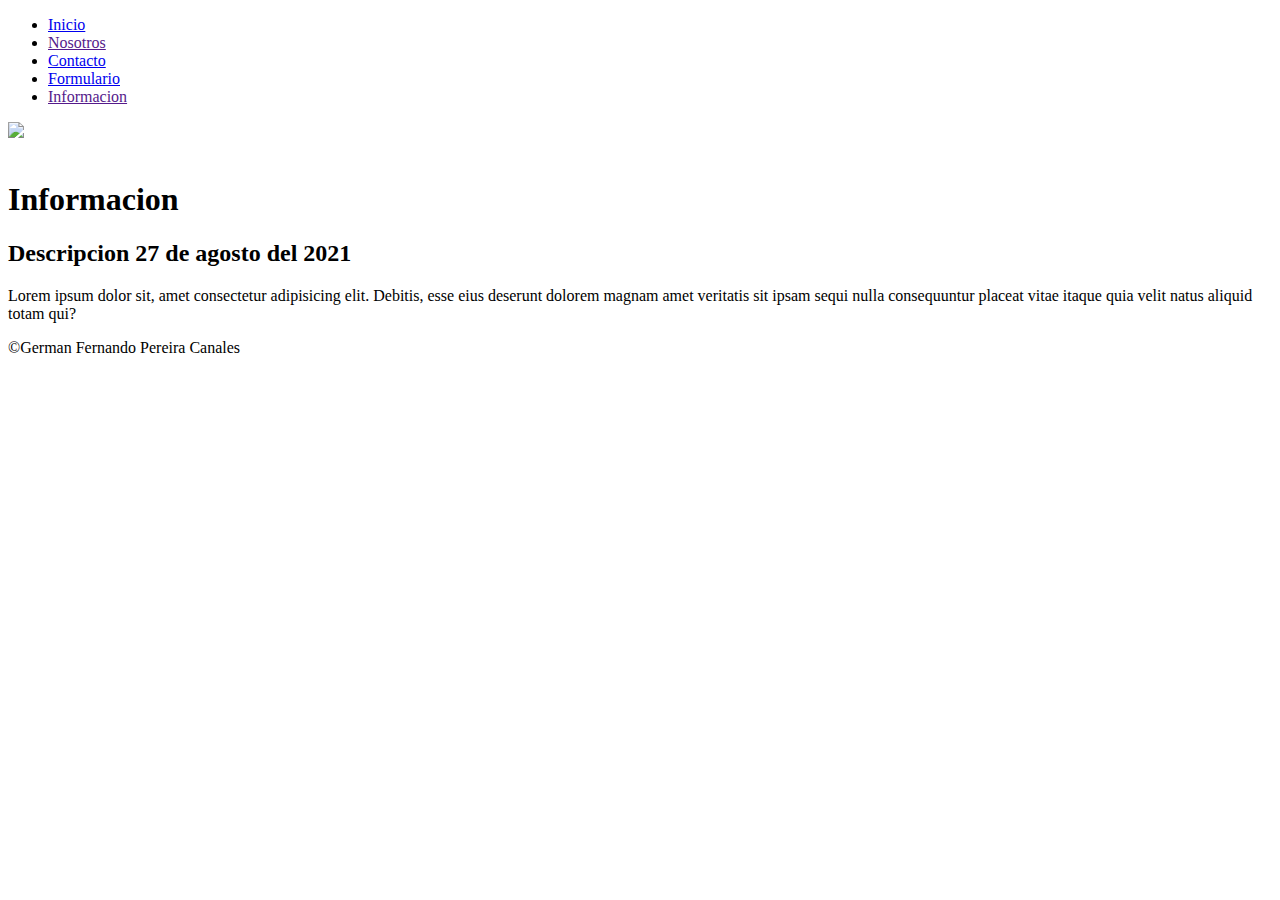
==== index.html @ 4f6c5edb "Mi primer commit" ====
<!DOCTYPE html>
<html lang="en">

<head>
    <meta charset="UTF-8">
    <meta http-equiv="X-UA-Compatible" content="IE=edge">
    <meta name="viewport" content="width=device-width, initial-scale=1.0">
    <link rel="stylesheet" href="css/styles.css">
    <title>Git Proyect</title>
</head>

<body>
    <ul>
        <li><a href="index.html">Inicio</a></li>
        <li><a href="">Nosotros</a></li>
        <li><a href="contacto/contacto.html">Contacto</a></li>
        <li><a href="internas/formulario.html">Formulario</a></li>
        <li><a href="">Informacion</a></li>
    </ul>
   
    <div class="contenedor-img">
        <img src="img/jack-dong-YRoJea0xGVY-unsplash.jpg" >
        </div><br>
    
    
        <h1> Informacion</h1>
        <h2> Descripcion <span>27 de agosto del 2021</span> </h2>
        <p>Lorem ipsum dolor sit, amet consectetur adipisicing elit. Debitis, esse eius deserunt dolorem magnam amet
            veritatis sit ipsam sequi nulla consequuntur placeat vitae itaque quia velit natus aliquid totam qui?
        </p>

        <P class="footer">&COPY;German Fernando Pereira Canales</P>
</body>

</html>
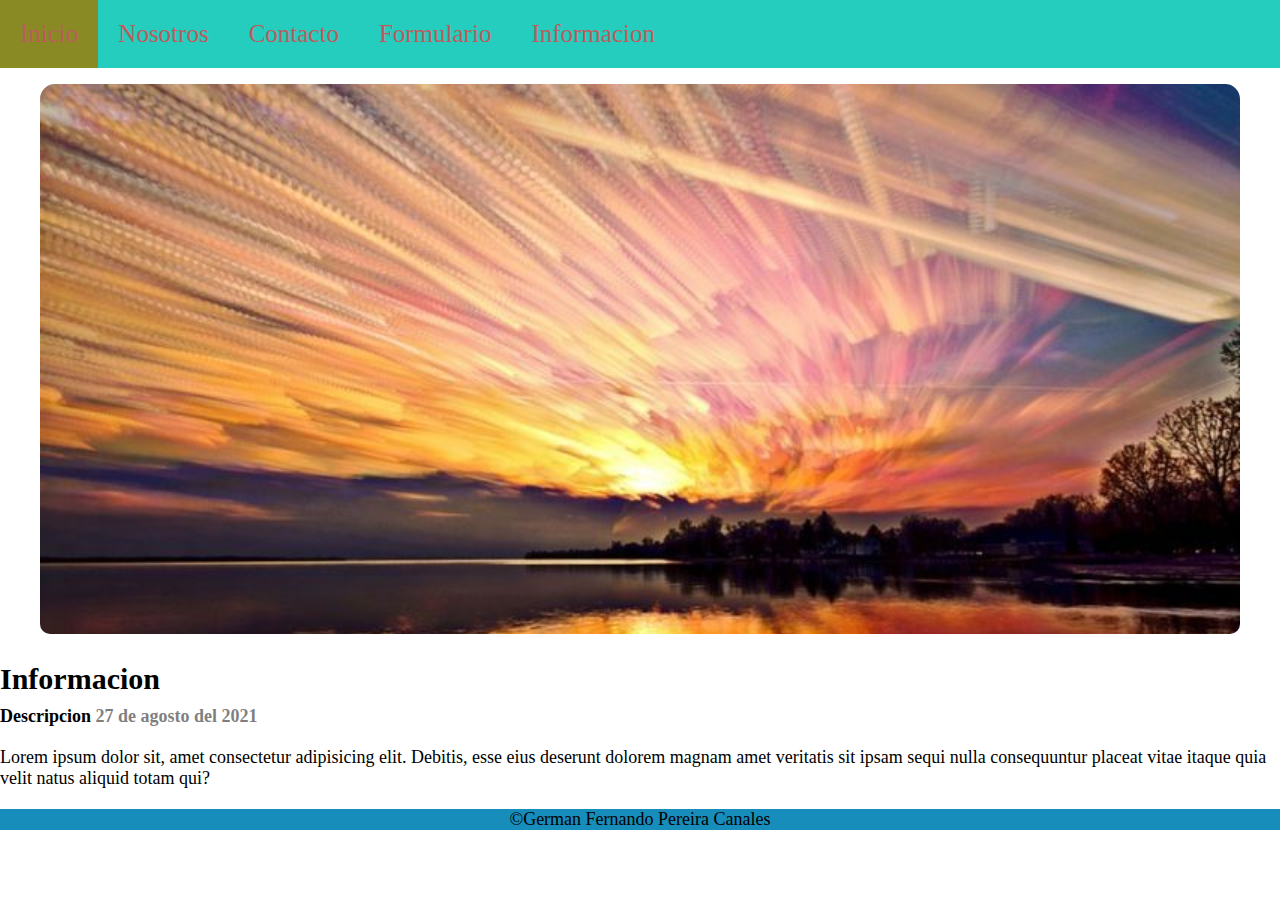
==== commit cd260311: "Mi segundo commit" ====
--- a/index.html
+++ b/index.html
@@ -13,13 +13,13 @@
     <ul>
         <li><a href="index.html">Inicio</a></li>
         <li><a href="">Nosotros</a></li>
-        <li><a href="contacto/contacto.html">Contacto</a></li>
+        <li><a href="internas/contacto.html">Contacto</a></li>
         <li><a href="internas/formulario.html">Formulario</a></li>
         <li><a href="">Informacion</a></li>
     </ul>
    
     <div class="contenedor-img">
-        <img src="img/jack-dong-YRoJea0xGVY-unsplash.jpg" >
+        <img src="img/foto3.jpg" >
         </div><br>
     
     
--- a/css/styles.css
+++ b/css/styles.css
@@ -0,0 +1,118 @@
+*{
+    margin: 0;
+    padding: 0;
+}
+
+.contenedor{
+    width: 1200px;
+    margin: 0 auto;
+    background-color: rgb(199, 133, 53); 
+      
+}
+.contenedor-img{
+    width: 1200px;
+    height: 550px;
+    overflow: hidden;
+    display:block;
+    margin:auto;
+    border-radius: 10px;
+     
+}
+.contenedor-img1{
+    width: 1200px;
+    height: 5000px;
+    overflow: hidden;
+    border-radius: 10px;
+    
+     
+}
+.foto1{
+    padding: 10px;
+    width: 30%;
+    float: right;
+
+}
+.foto2{
+    padding: 10px; 
+    width: 30%;
+    float: left;
+}
+.foto3{
+    padding: 10px;
+    width: 30%;
+    float: right;
+}
+.foto4{
+    padding: 10px;
+    width: 30%;
+    float: left;
+}
+.foto5{
+    padding: 10px;
+    width: 30%;
+    float: right;
+}
+.foto6{
+    padding: 10px;
+    width: 30%;
+    float: left;
+}
+img{
+    width: 100%;
+    border-radius: 15px;
+    display:block;
+    margin:auto;
+}
+
+ul{
+    list-style: none;
+    background-color:#0cc7b7e5;
+    margin-bottom: 16px;
+    overflow: hidden;
+    text-align: center;
+}
+li{
+    float: left;
+    font-family: 'lucida sans';
+    font-size: 25px;
+    text-align: center;
+}
+a{
+    display: block;
+    padding: 20px;
+    color:rgb(189, 92, 92);
+    text-decoration: none;
+    font-size:'Lucida sans';
+    text-align: center;
+}
+a:hover{
+    background:rgb(138, 138, 36);
+}
+
+h1{
+    font-family:'lucida sans';
+    margin-bottom: 10px;
+    font-size: 30px;
+    color:black;
+    margin-top: 10px;
+}
+h2{
+    font-family:'Georgia';
+    font-size: 18px;
+    margin-bottom: 20px;
+
+}
+p{
+    font-family:'cambria' ;
+    font-size: 18px;
+    margin-bottom: 20px;
+
+}
+span{
+    opacity: 0.5;
+}
+
+.footer{
+    text-align: center;
+    background:#178dbb ;
+}
